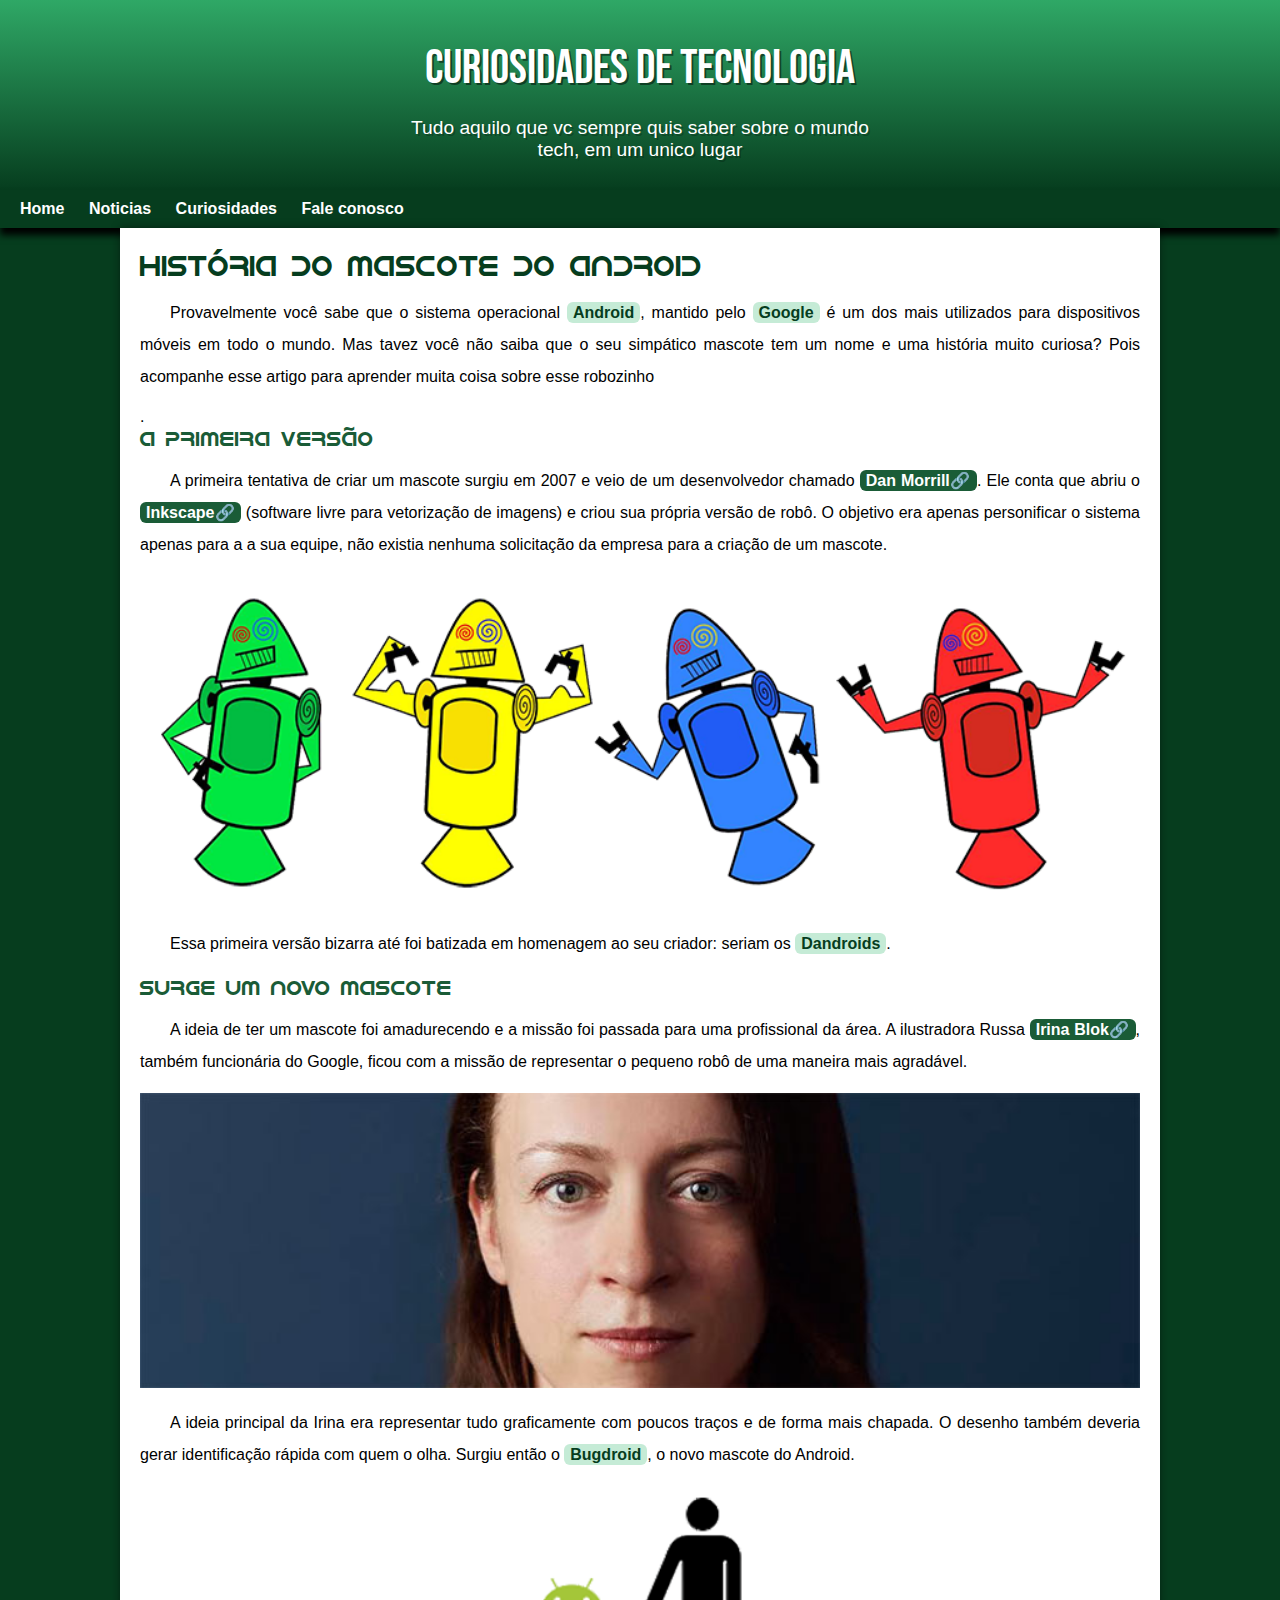
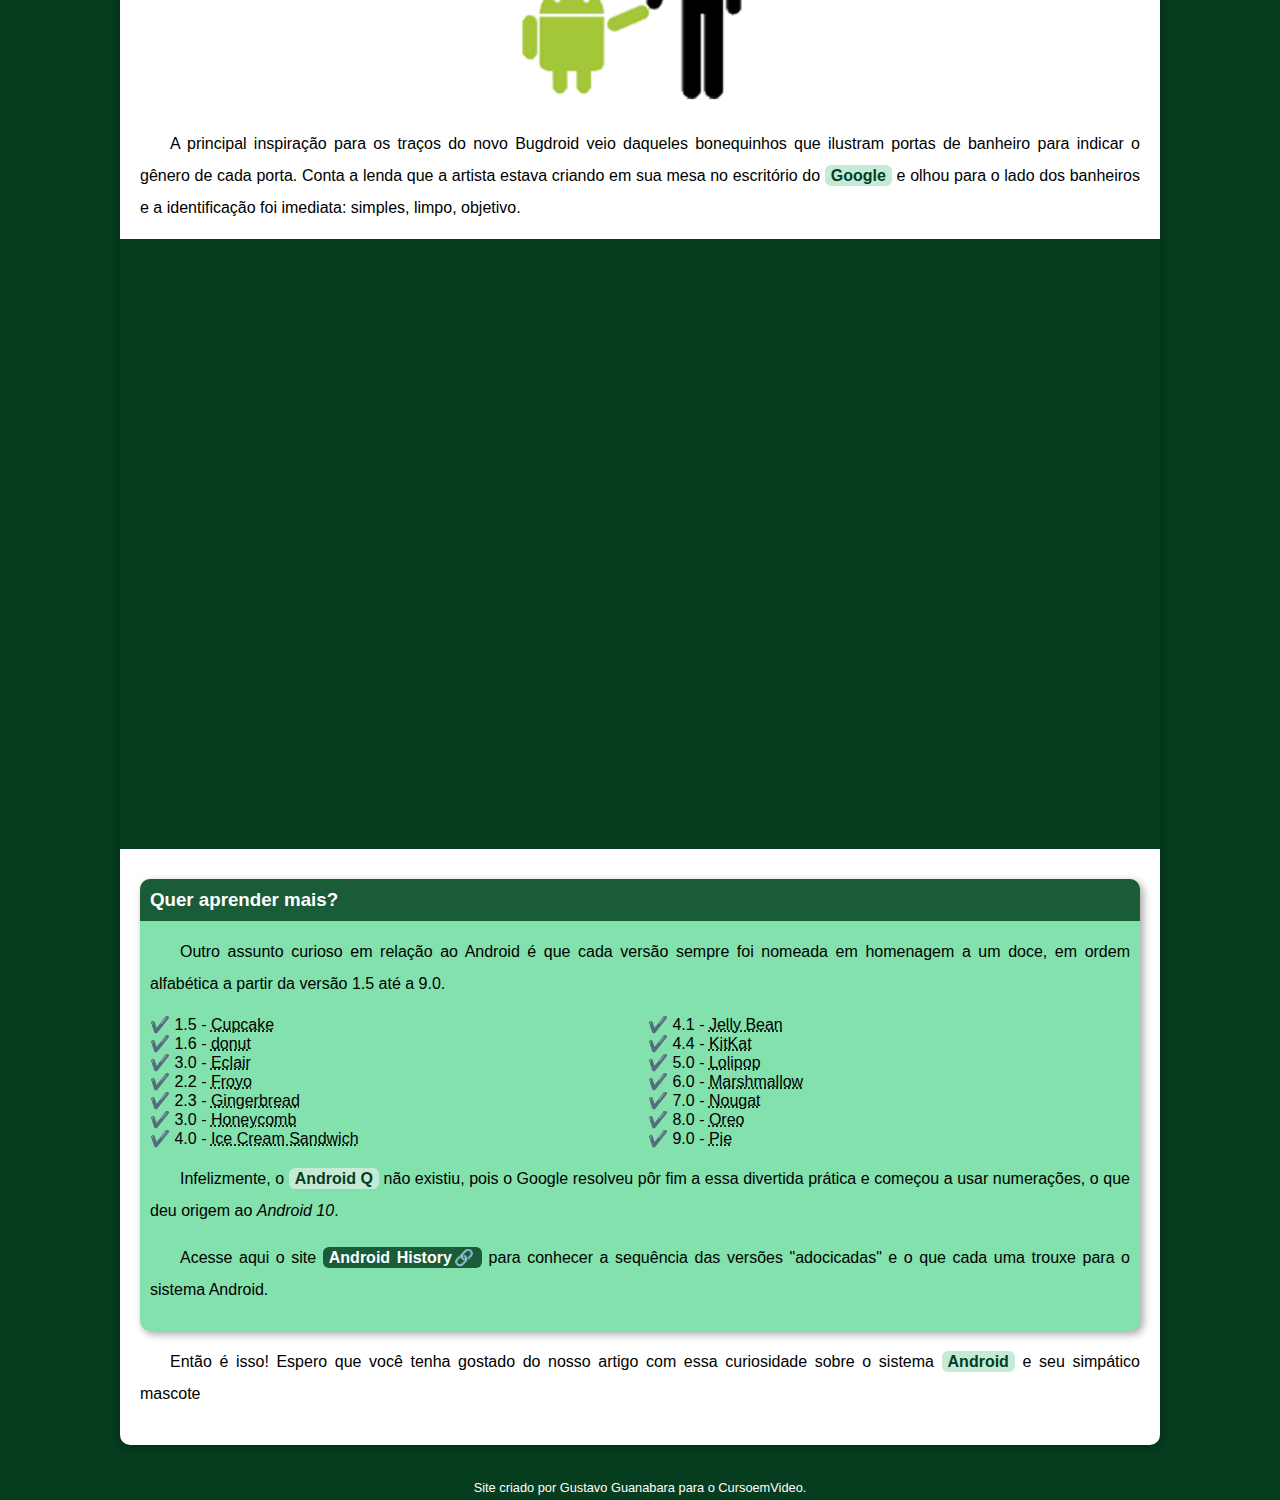
==== index.html @ 86534acf "Update and rename android.html to index.html" ====
<!DOCTYPE html>
<html lang="pt-br">
<head>
    <meta charset="UTF-8">
    <meta name="viewport" content="width=device-width, initial-scale=1.0">
    <title>Como surgiu o mascote do android</title>
    <link rel="shortcut icon" href="imagens/favicon.ico" type="image/x-icon">
    <link rel="stylesheet" href="estilo/style.css">
</head>
<body>
    <header>
        <h1>Curiosidades de tecnologia</h1>
        <p>Tudo aquilo que vc sempre quis saber sobre o mundo tech, em um unico lugar</p>
    </header>
    <nav>
        <a href="#">Home</a>
        <a href="#">Noticias</a>
        <a href="#">Curiosidades</a>
        <a href="#">Fale conosco</a>
    </nav>
    <main>
        <article>
            <h1>História do Mascote do Android</h1>

            <p>Provavelmente você sabe que o sistema operacional <strong>Android</strong>, mantido pelo <strong>Google</strong> é um dos mais utilizados para dispositivos móveis em todo o mundo. Mas tavez você não saiba que o seu simpático mascote tem um nome e uma história muito curiosa? Pois acompanhe esse artigo para aprender muita coisa sobre esse robozinho</p>.

            <h2>A primeira versão</h2>

            <p>A primeira tentativa de criar um mascote surgiu em 2007 e veio de um desenvolvedor chamado <a href="https://androidcommunity.com/dan-morrill-shows-us-the-android-mascot-that-almost-was-20130103/" target="_blank"class="externo" >Dan Morrill</a>. Ele conta que abriu o <a href="https://inkscape.org/" target="_blank" class="externo">Inkscape</a> (software livre para vetorização de imagens) e criou sua própria versão de robô. O objetivo era apenas personificar o sistema apenas para a a sua equipe, não existia nenhuma solicitação da empresa para a criação de um mascote.</p>

            <picture>
                <source media="(max-width:670px )" srcset="imagens/dan-droids-pq.png">
                <img src="imagens/dan-droids.png" alt="primeiro mascote do android">
            </picture>

            <p>Essa primeira versão bizarra até foi batizada em homenagem ao seu criador: seriam os <strong>Dandroids</strong>.</p>

            <h2>Surge um novo mascote</h2>

            <p>A ideia de ter um mascote foi amadurecendo e a missão foi passada para uma profissional da área. A ilustradora Russa <a href="https://www.irinablok.com/android" target="_blank" class="externo">Irina Blok</a>, também funcionária do Google, ficou com a missão de representar o pequeno robô de uma maneira mais agradável.</p>

            <picture>
                <source media="(max-width: 670px)" srcset="imagens/irina-blok-pq.jpg">
                <img src="imagens/irina-blok.jpg" alt="irina block">
            </picture>

            <p>A ideia principal da Irina era representar tudo graficamente com poucos traços e de forma mais chapada. O desenho também deveria gerar identificação rápida com quem o olha. Surgiu então o <strong>Bugdroid</strong>, o novo mascote do Android.</p>

            <img src="imagens/bugdroid.png" class="pequena" alt="">

            <p>A principal inspiração para os traços do novo Bugdroid veio daqueles bonequinhos que ilustram portas de banheiro para indicar o gênero de cada porta. Conta a lenda que a artista estava criando em sua mesa no escritório do <strong>Google</strong> e olhou para o lado dos banheiros e a identificação foi imediata: simples, limpo, objetivo.</p>

            <div class="video">
                <iframe width="560" height="315" src="https://www.youtube.com/embed/l2UDgpLz20M?si=Q_flL1jV2nqDUsyc" title="YouTube video player" frameborder="0" allow="accelerometer; autoplay; clipboard-write; encrypted-media; gyroscope; picture-in-picture; web-share" referrerpolicy="strict-origin-when-cross-origin" allowfullscreen></iframe>
            </div>
            
            <aside>
                <h3>Quer aprender mais?</h3>
                <p>Outro assunto curioso em relação ao Android é que cada versão sempre foi nomeada em homenagem a um doce, em ordem alfabética a partir da versão 1.5 até a 9.0.</p>

                <ul>
                    <li>1.5 - <abbr title="bolo de copo">Cupcake</abbr></li>
                    <li>1.6 - <abbr title="rosquinha">donut</abbr></li>
                    <li>3.0 - <abbr title="bomba">Eclair</abbr></li>
                    <li>2.2 - <abbr title="iogurte congelado">Froyo</abbr></li>
                    <li>2.3 - <abbr title="biscoito de gengibre">Gingerbread</abbr></li>
                    <li>3.0 - <abbr title="favo de mel">Honeycomb</abbr></li>
                    <li>4.0 - <abbr title="sanduiche de sorvete">Ice Cream Sandwich</abbr></li>
                    <li>4.1 - <abbr title="jujuba">Jelly Bean</abbr></li>
                    <li>4.4 - <abbr title="kitkat">KitKat</abbr></li>
                    <li>5.0 - <abbr title="pirulito">Lolipop</abbr></li>
                    <li>6.0 - <abbr title="Marshmallow">Marshmallow</abbr></li>
                    <li>7.0 - <abbr title="torrone">Nougat</abbr></li>
                    <li>8.0 - <abbr title="oreo">Oreo</abbr></li>
                    <li>9.0 - <abbr title="torta">Pie</abbr></li>
                </ul>
                <p>Infelizmente, o <strong>Android Q</strong> não existiu, pois o Google resolveu pôr fim a essa divertida prática e começou a usar numerações, o que deu origem ao <em>Android 10</em>.</p>

                <p>Acesse aqui o site <a href="https://www.android.com/intl/pt_br/what-is-android/" target="_blank" class="externo">Android History</a> para conhecer a sequência das versões "adocicadas" e o que cada uma trouxe para o sistema Android.</p>
            </aside>
            

            <p>Então é isso! Espero que você tenha gostado do nosso artigo com essa curiosidade sobre o sistema <strong>Android</strong> e seu simpático mascote</p>
        </article>
    </main>
    <footer>
        <p>Site criado por Gustavo Guanabara para o CursoemVideo.</p>
    </footer>
</body>
</html>
---- estilo/style.css ----
@charset "UTF-8";

@import url('https://fonts.googleapis.com/css2?family=Bebas+Neue&family=DM+Sans:ital,opsz,wght@0,9..40,100..1000;1,9..40,100..1000&family=Kaushan+Script&display=swap');

@font-face {
    font-family:'Andriod' ;
    src: url('../fontes/idroid.otf') format('opentype');
    font-weight: normal;
}

:root{
    --cor0: #c5ebd6;
    --cor1: #83e1ad;
    --cor2: #3ddc84;
    --cor3: #2fa866;
    --cor4: #1a5c37;
    --cor5: #063d1e;

    --fonte-padrao: Arial, Verdana, Helvetica, Sans-serif;
    --fonte-destaque: "Bebas Neue", sans-serif;
    --font-android: 'Andriod', sans-serif;
}
* {
    margin: 0px;
    padding: 0px;
}

body{
    background-color: var(--cor5);
    font-family:var(--fonte-padrao) ;

}

a.externo::after{
    content: '🔗';
}

header{
    background-image: linear-gradient(to bottom,var(--cor3),var(--cor5));
    min-height: 150px;
    text-align: center;
    padding-top: 40px;
}

header > h1{
    color: white;
    font-size: 3em;
    font-family: var(--fonte-destaque);
    font-weight: normal;
    margin-bottom: 20px;
    text-shadow: 2px 2px 0px rgba(0, 0, 0, 0.488);
    
    
}
header > p{
    color: white;
    font-family: var(--fonte-padrao);
    font-size: 1.2em;
    max-width: 500px;
    padding-right: 10px;
    padding-left: 10px;
    margin: auto;
    margin-bottom: 30px;
    text-shadow: 2px 2px 0px rgba(0, 0, 0, 0.226)
}

nav{
    background-color: var(--cor5);
    padding: 10px;
    box-shadow: 0px 7px 7px black;
}

nav > a{
    color: white;
    padding: 10px;
    border-radius: 7px;
    text-decoration: none;
    font-weight: bold;
    transition-duration: 0.3s;
}

nav > a:hover{
    background-color: var(--cor3);
    color: var(--cor5);

}


main{
    min-width: 300px;
    max-width: 1000px;
    margin: auto;
    margin-bottom: 30px;
    padding: 20px;
    background-color: white;
    box-shadow: 0px 0px 10px rgba(0, 0, 0, 0.434);
    border-bottom-left-radius: 10px;
    border-bottom-right-radius: 10px;

}
main img{
    width: 100%;
}
main img.pequena{
    max-width: 350px;
    display: block;
    margin: auto;
}

main h1{
    color: var(--cor5);
    font-family: var(--font-android);
    font-weight: normal;
    font-size: 1.8em;
}
main h2{
    font-family: var(--font-android);
    color: var(--cor4);
    font-size: 1.3em;
    font-weight: normal;
}
div.video {
    background-color: var(--cor5);
    margin: 0px -20px 30px -20px;
    padding: 20px;
    padding-bottom: 59%;
    position: relative;
}
div.video > iframe {
    position: absolute;
    top: 5%;
    left: 5%;
    width: 90%;
    height:90%;
}


main p{
    margin: 15px 0px;
    text-align: justify;
    text-indent: 30px;
    font-size: 1em;
    line-height: 2em;
}
main strong{
    color: var(--cor5);
    font-size: bold;
    background-color: var(--cor0);
    padding: 2px 6px;
    border-radius: 6px;
}
main a{
    text-decoration: none;
    font-weight: bold;
    color: white;
    background-color: var(--cor4);
    padding: 2px 6px;
    border-radius: 6px;
}
main a:hover{
    text-decoration: underline;
    background-color: black;
}
aside{
    background-color: var(--cor1);
    padding: 10px;
    border-radius: 10px;
    box-shadow: 3px 3px 8px rgba(0, 0, 0, 0.362);
}
aside > h3{
    background-color: var(--cor4);
    color: white;
    padding: 10px;
    margin: -10px -10px 0px -10px;
    border-radius: 10px 10px 0px 0px;
}

aside ul {
    list-style-type: '✔️\00a0';
    list-style-position: inside;
    columns: 2;
}


footer {
    background-color: var(--cor5);
    color: white;
    text-align: center;
    font-size: 0.8em;
    padding: 5px;
}
footer a{
    color: white;
    font-weight: bolder;
    text-decoration: none;
}
footer a:hover{
    text-decoration: underline;
    color: var(--cor1);
}
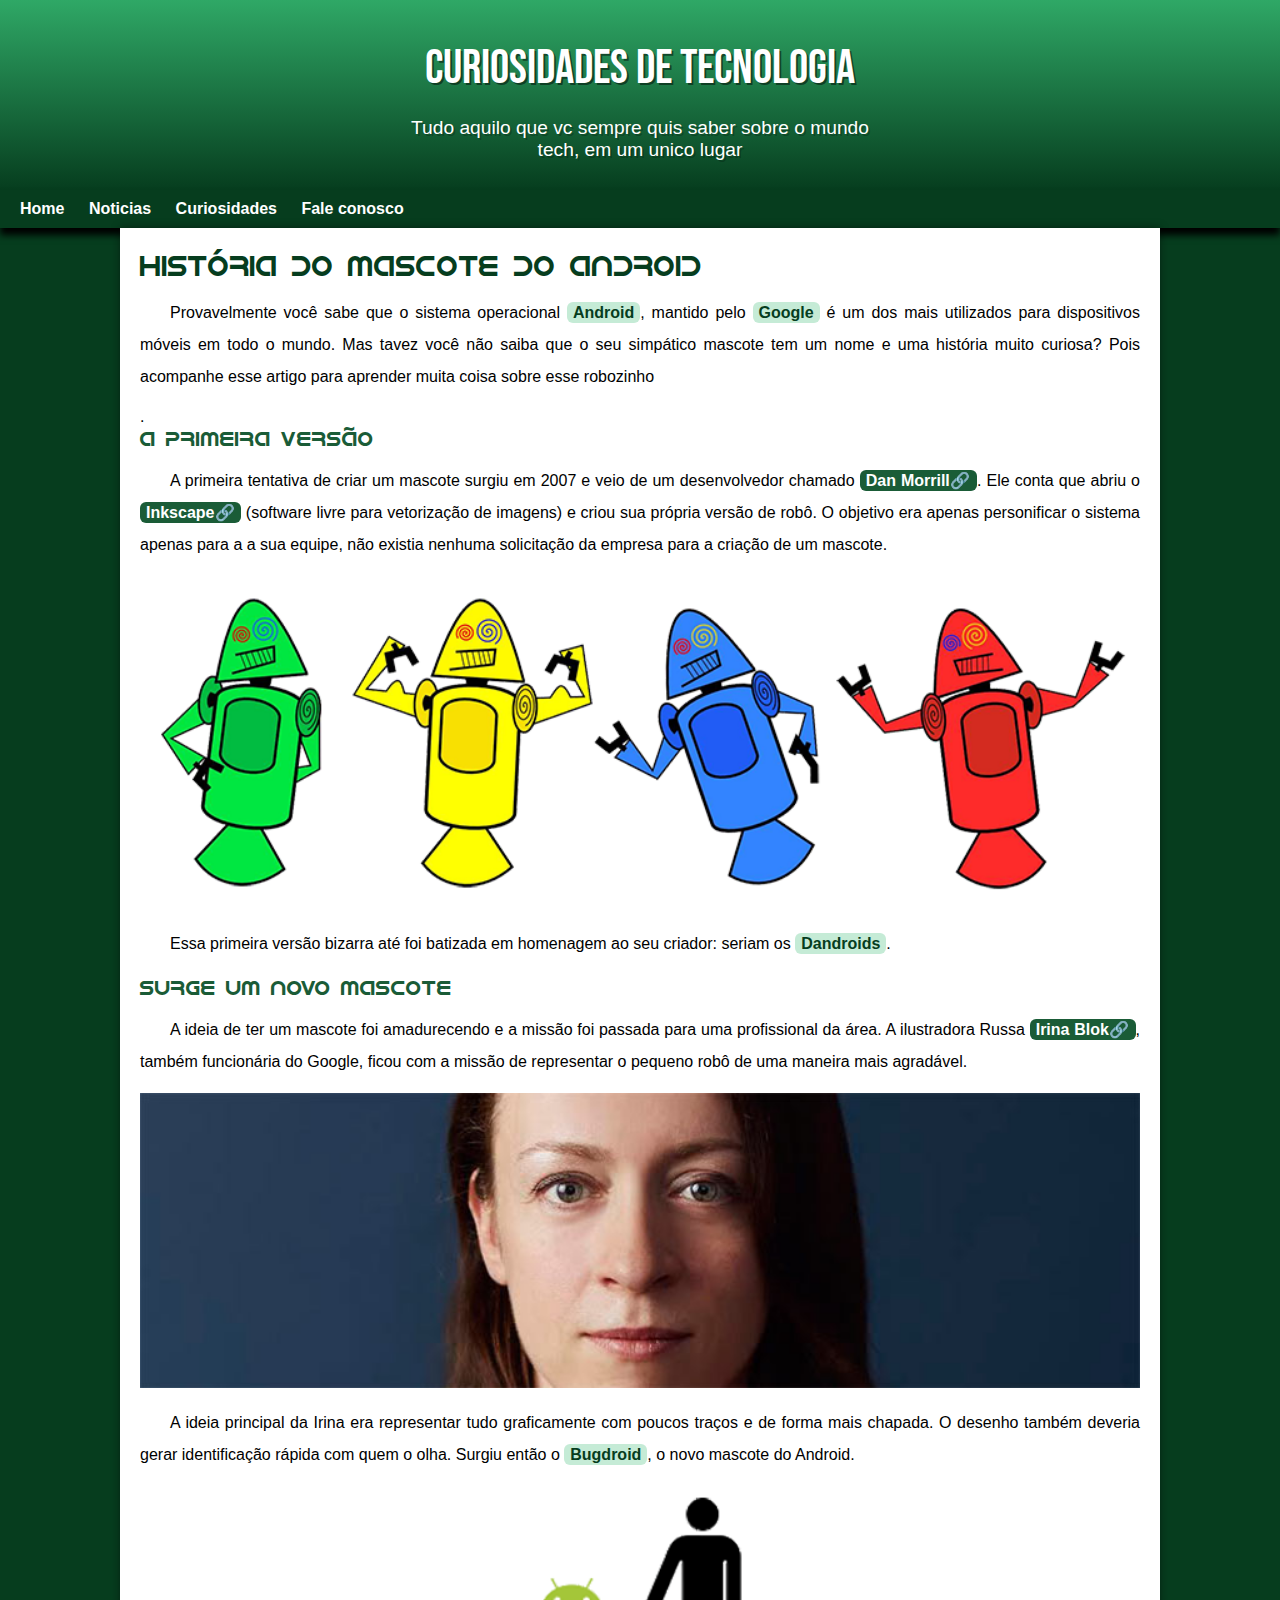
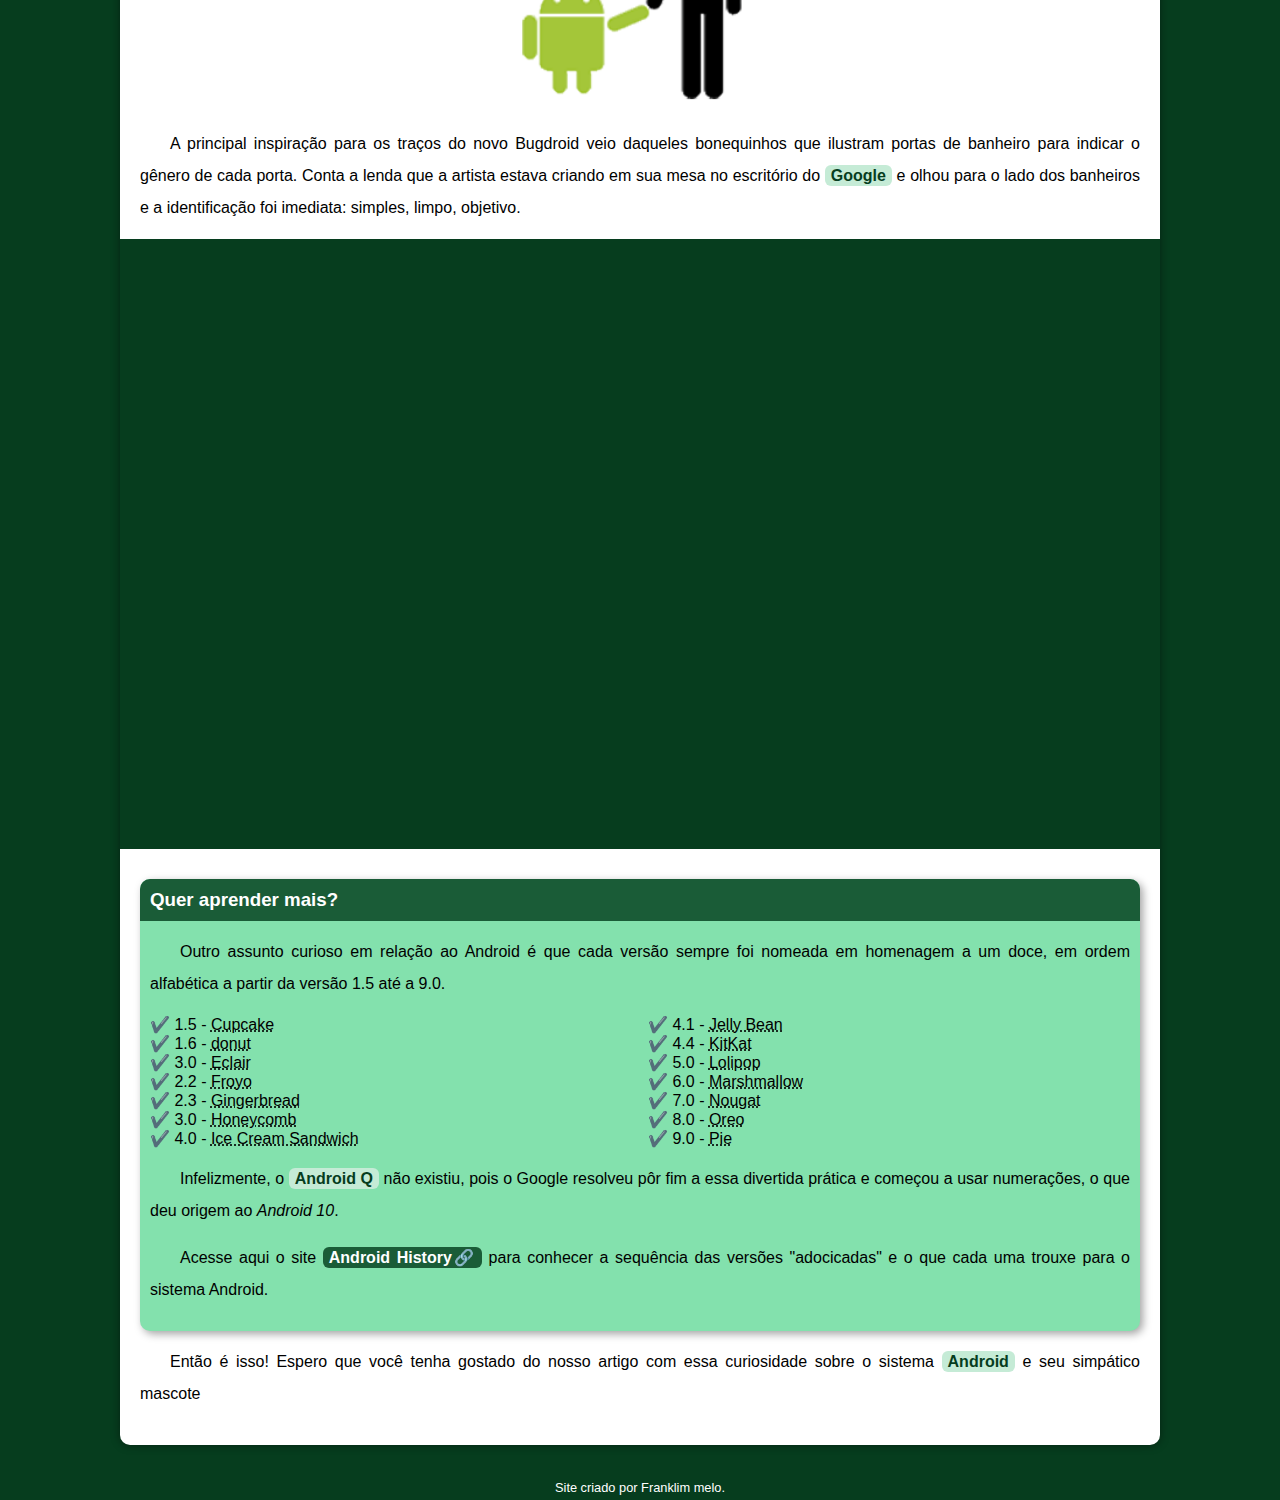
==== commit 1fc26fc0: "Update index.html" ====
--- a/index.html
+++ b/index.html
@@ -84,7 +84,7 @@
         </article>
     </main>
     <footer>
-        <p>Site criado por Gustavo Guanabara para o CursoemVideo.</p>
+        <p>Site criado por Franklim melo.</p>
     </footer>
 </body>
 </html>
